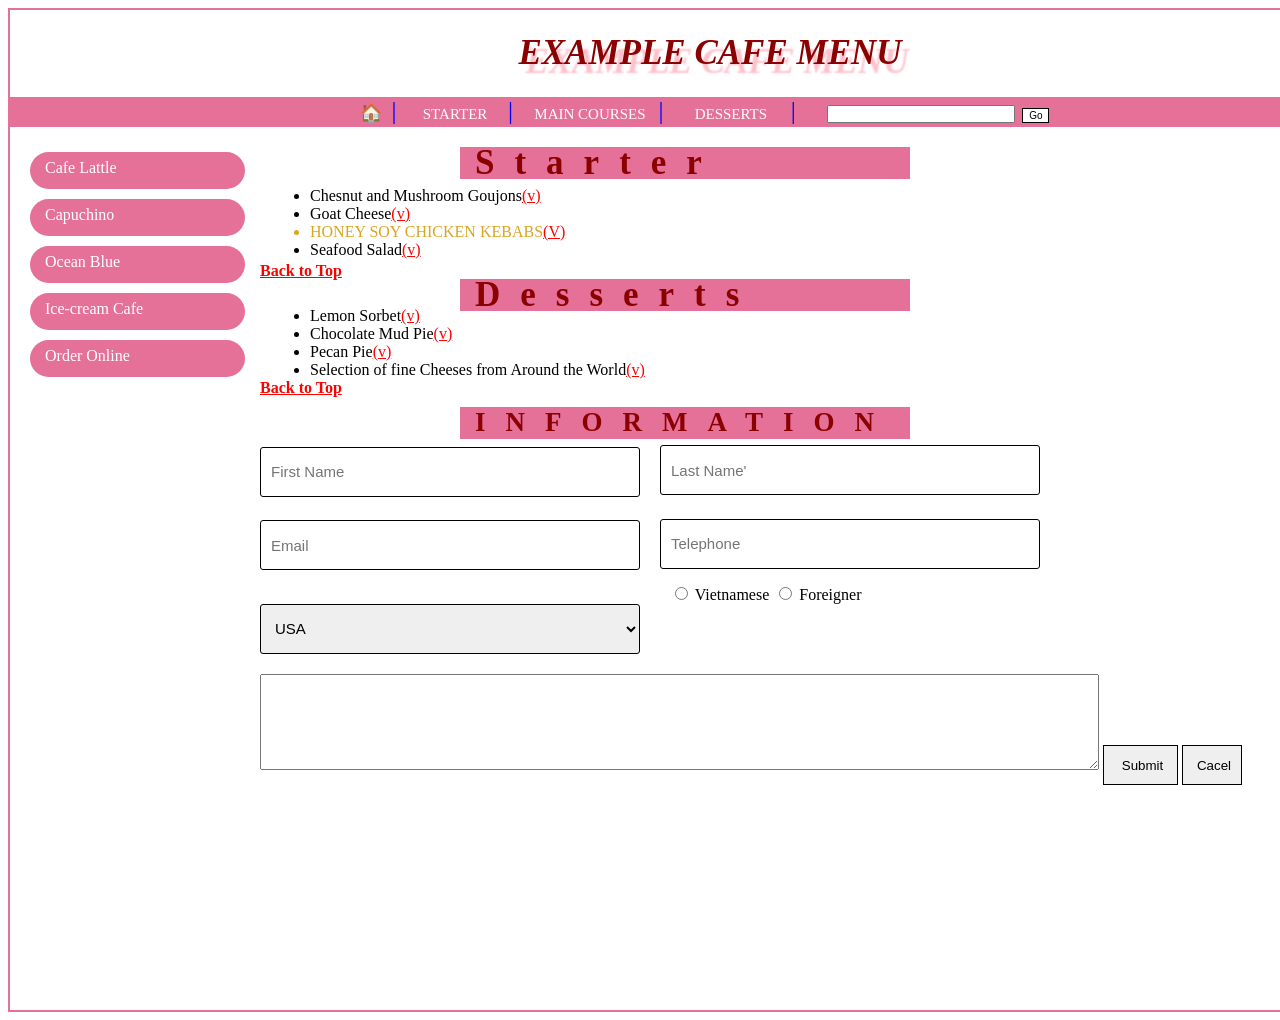
==== Bài 2/index.html @ a196c30d "Kho luu tru sach se tu dau" ====
<!DOCTYPE html>
<html>
<head>
    <title>Example Cafe Menu</title>
</head>
<body>
    <div style="
    width:1400px;
    height:1000px;
    border: 2px solid rgb(229, 113, 152);
    ">
        <h1 style="
        text-align:center;
        font-size: 35px;
        color:darkred;
        text-shadow: 7px 9px 2px pink;
        ">
        <i>EXAMPLE CAFE MENU</i>
        </h1>
        <!-- nền số 1 -->
        <div style="
        margin-top:10px;
        background-color: rgb(229, 113, 152);
        height:30px;
        ">
            <span style="
            font-size: 18px;
            cursor: pointer;
            margin-left: 350px;
            ">🏠
            </span>
            
            <span style="
            color: blue; 
            font-size: 25px; 
            margin-left: 5px;
            ">|
            </span>
            
            <span style="
            color: white; 
            font-size: 15px; 
            cursor: pointer;
            margin-left: 20px;
            ">STARTER
            </span>
            
            <span style="
            color: blue; 
            font-size: 25px; 
            margin-left: 17px;
            ">|
            </span>
            
            <span style="
            color: white; 
            font-size: 15px;  
            cursor: pointer;
            margin-left:15px;
            ">MAIN COURSES
            </span>
            
            <span style="
            color: blue; 
            font-size: 25px;
            margin-left: 9px; 
            ">|
            </span>

            <span style="
            color: white;
            font-size: 15px;
            cursor: pointer;
            margin-left:25px;
            ">DESSERTS
            </span>

            <span style="
            color: blue;
            font-size: 25px;
            margin-left: 20px;
            ">|
            </span>

            <span>
                <input type="text" style="
                width:180px;
                height:12px;
                margin-left: 25px;
                ">
            </span>
            <span>
                <button style="
                background-color: white;
                border: 1px solid black;
                font-size: 10px;
                cursor: pointer;
                margin-left:3px;
                ">Go
                </button>
            </span>
        </div>
        <div style="display: flex; margin-top: 15px; padding: 0 20px; align-items: flex-start;">
            <div>
                <div style="
                width: 200px;
                height:30px;
                display: flex;
                justify-content: flex-start;
                border-radius: 40px;
                background-color: rgb(229, 113, 152);
                margin-top:10px;
                color:white;
                padding-left:15px;
                padding-top: 7px;
                ">Cafe Lattle
                </div>

                <div style="
                width: 200px;
                height:30px;
                display: flex;
                justify-content: flex-start;
                border-radius: 40px;
                background-color: rgb(229, 113, 152);
                margin-top:10px;
                color:white;
                padding-left:15px;
                padding-top: 7px;
                ">Capuchino
                </div>

                <div style="
                width: 200px;
                height:30px;
                display: flex;
                justify-content: flex-start;
                border-radius: 40px;
                background-color: rgb(229, 113, 152);
                margin-top:10px;
                color:white;
                padding-left:15px;
                padding-top: 7px;
                ">Ocean Blue
                </div>

                <div style="
                width: 200px;
                height:30px;
                display: flex;
                justify-content: flex-start;
                border-radius: 40px;
                background-color: rgb(229, 113, 152);
                margin-top:10px;
                color:white;
                padding-left:15px;
                padding-top: 7px;
                ">Ice-cream Cafe
                </div>

                <div style="
                width: 200px;
                height:30px;
                display: flex;
                justify-content: flex-start;
                border-radius: 40px;
                background-color: rgb(229, 113, 152);
                margin-top:10px;
                color:white;
                padding-left:15px;
                padding-top: 7px;
                ">Order Online
                </div>
            </div>  
        </div>
        
        <div style="
        margin-left: 250px; 
        margin-top: -230px; 
        position: relative;">
                <div style="
                display: flex;
                justify-content: flex-start;
                align-items: center;
                width: 450px;
                height: 32px;
                background-color: rgb(229, 113, 152);
                color: darkred;
                font-weight: bold;
                text-align: left;
                padding-left: 15px;
                box-sizing: border-box;
                font-size: 35px;
                letter-spacing: 20px;
                position: absolute;
                top: 0;
                left: 200px;
                ">Starter
                </div>

            <ul style="
                padding-left: 20px;
                position: absolute;
                top: 40px;
                left: 30px;
                margin: 0;
                ">
                <li>Chesnut and Mushroom Goujons<span style="color:red; text-decoration: underline;">(v)</span> </li>
                <li>Goat Cheese<span style="color:red; text-decoration: underline;">(v)</span></li>
                <li style="color:goldenrod">HONEY SOY CHICKEN KEBABS<span style="color:red; text-decoration: underline;">(V)</span></li>
                <li>Seafood Salad<span style="color:red; text-decoration: underline;">(v)</span></li>
            </ul>
            <p style="
            position: absolute;
            color:red ;
            text-decoration: underline;
            margin-top:115px;
            font-weight: bold;
            ">Back to Top
            </p>

            <div style="
                display: flex;
                justify-content: flex-start;
                align-items: center;
                width: 450px;
                height: 32px;
                background-color: rgb(229, 113, 152);
                color: darkred;
                font-weight: bold;
                text-align: left;
                padding-left: 15px;
                box-sizing: border-box;
                font-size: 35px;
                letter-spacing: 20px;
                position: absolute;
                top: 132px;
                left: 200px;
                ">Desserts
                </div>

                <ul style="
                padding-left: 20px;
                position: absolute;
                top: 160px;
                left: 30px;
                margin: 0;
                ">
                    <li>Lemon Sorbet<span style="color:red;text-decoration: underline;">(v)</span></li>
                    <li>Chocolate Mud Pie<span style="color:red;text-decoration: underline;">(v)</span></li>
                    <li>Pecan Pie<span style="color:red;text-decoration: underline;">(v)</span></li>
                    <li>Selection of fine Cheeses from Around the World<span style="color:red;text-decoration: underline;">(v)</span></li>
                </ul>

            <p style="
            position: absolute;
            color:red ;
            text-decoration: underline;
            margin-top:232px;
            font-weight: bold;
            ">Back to Top
            </p>

            <div style="
                display: flex;
                justify-content: flex-start;
                align-items: center;
                width: 450px;
                height: 32px;
                background-color: rgb(229, 113, 152);
                color: darkred;
                font-weight: bold;
                text-align: left;
                padding-left: 15px;
                box-sizing: border-box;
                font-size: 27px;
                letter-spacing: 20px;
                position: absolute;
                top: 260px;
                left: 200px;
                ">INFORMATION
            </div>

            <input type="text" placeholder="First Name" style="
            width:380px;
            height:50px;
            border: 1px solid black;
            border-radius: 3px;
            font-size: 15px;
            box-sizing: border-box;
            margin-top:300px;
            padding-left:10px;
            ">
            <input type="text" placeholder="Last Name'" style="
            width :380px;
            height:50px;
            border: 1px solid black;
            border-radius: 3px;
            font-size: 15px;
            box-sizing: border-box;
            margin-top:-200px;
            padding-left:10px;
            margin-left:400px;
            position: relative;
            top:-35px;
            ">

            <input type="text" placeholder="Email" style="
            width:380px;
            height:50px;
            border: 1px solid black;
            border-radius: 3px;
            font-size: 15px;
            box-sizing: border-box;
            margin-top:-10px;
            padding-left:10px;
            ">

            <input type="text" placeholder="Telephone" style="
            width :380px;
            height:50px;
            border: 1px solid black;
            border-radius: 3px;
            font-size: 15px;
            box-sizing: border-box;
            margin-top:-100px;
            padding-left:10px;
            margin-left:400px;
            position: relative;
            top:-35px;
            ">

            <select style="
            width:380px;
            height:50px;
            border: 1px solid black;
            border-radius: 3px;
            font-size: 15px;
            box-sizing: border-box;
            margin-top:0px;
            padding-left:10px;
            ">
                <option>USA</option>
            </select>

            <form style="
            margin-top:-100px;
            padding-left:10px;
            margin-left:400px;
            position: relative;
            top:30px;
            ">
                <input type="radio" id="vn" name="nuoc" value="vietnam">
                <label for="vn">Vietnamese</label>
                <span style="margin-left:1px"></span>
                <input type="radio" id="foren". name="nuoc" value="foreigner">
                <label for="foren">Foreigner</label>
            </form>

            <textarea placeholder="Comment" style="
            width: 800px;
            height:90px;
            margin-top:100px;
            padding-left:35px;
            opacity: 1;
            text-align: left;
            ">
            </textarea>

            <button style="
            width:75px;
            height:40px;
            border: 1px solid black;
            text-align: center;
            margin-top:5px;
            padding-left:10px;
            ">Submit
            </button>
            <button style="
            width:60px;
            height:40px;
            border:1px solid black;
            text-align: center;
            margin-top:5px;
            padding-left:10px;
            ">Cacel
            </button>
        </div>
    </div>
</body>
</html>
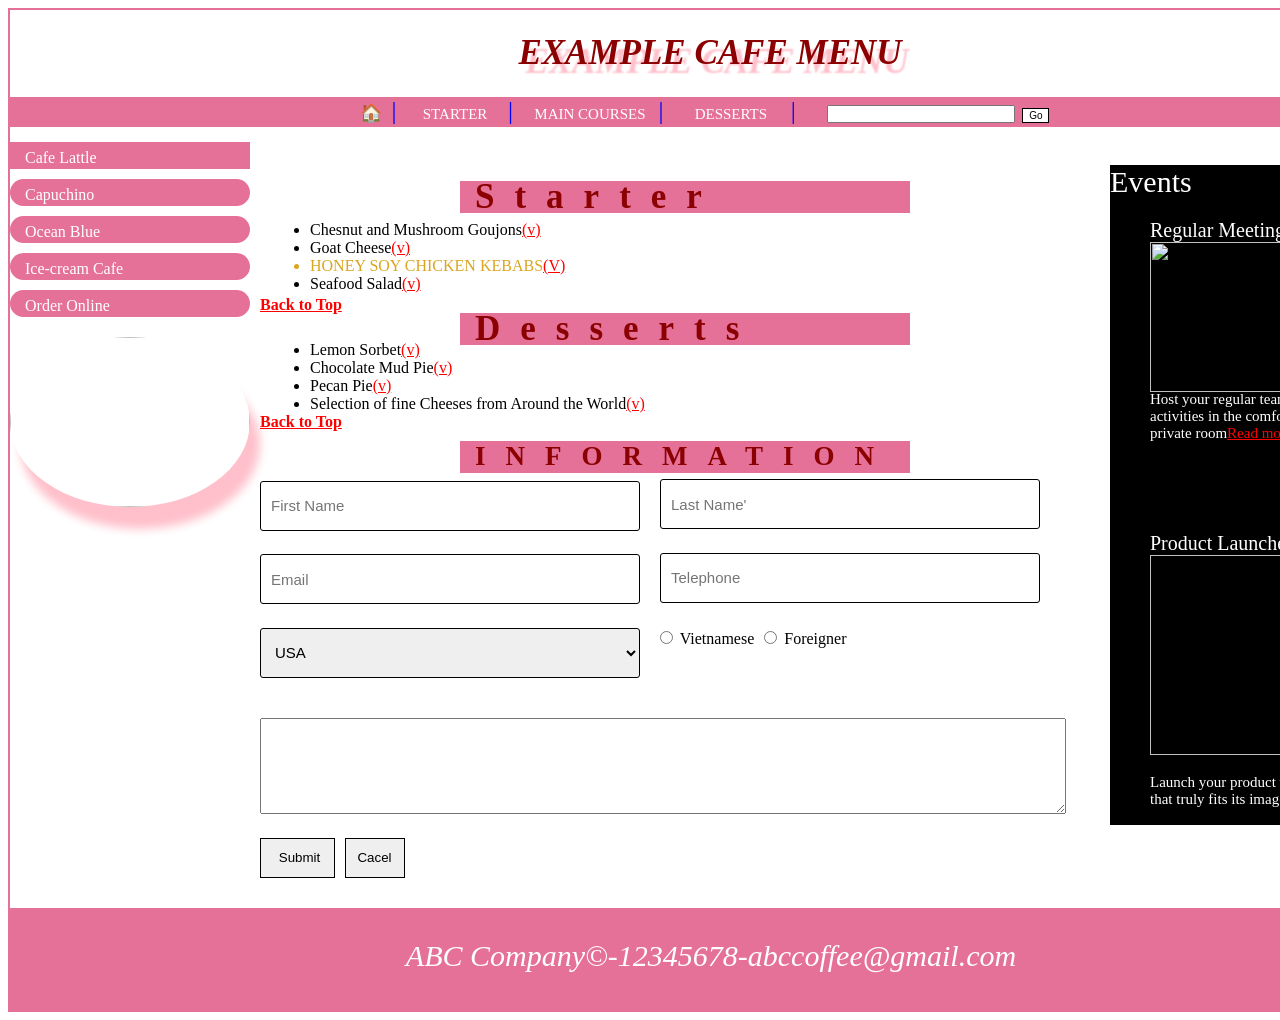
==== commit 796b531d: "finish" ====
--- a/Bài 2/index.html
+++ b/Bài 2/index.html
@@ -100,83 +100,95 @@
                 </button>
             </span>
         </div>
-        <div style="display: flex; margin-top: 15px; padding: 0 20px; align-items: flex-start;">
+        <div style="display: flex; margin-top: 5px; padding: 0 20px; align-items: flex-start;">
             <div>
                 <div style="
-                width: 200px;
-                height:30px;
+                width: 225px;
+                height:20px;
+                display: flex;
+                justify-content: flex-start;
+                background-color: rgb(229, 113, 152);
+                margin-top:10px;
+                padding-left: 15px;
+                color:white;
+                padding-top: 7px;
+                margin-left: -20px;
+                ">Cafe Lattle
+                </div>
+
+                <div style="
+                width: 225px;
+                height:20px;
                 display: flex;
                 justify-content: flex-start;
                 border-radius: 40px;
                 background-color: rgb(229, 113, 152);
                 margin-top:10px;
-                color:white;
-                padding-left:15px;
+                padding-left: 15px;
+                color:white;
                 padding-top: 7px;
-                ">Cafe Lattle
-                </div>
-
-                <div style="
-                width: 200px;
-                height:30px;
+                margin-left: -20px;
+                ">Capuchino
+                </div>
+
+                <div style="
+                width: 225px;
+                height:20px;
                 display: flex;
                 justify-content: flex-start;
                 border-radius: 40px;
                 background-color: rgb(229, 113, 152);
                 margin-top:10px;
-                color:white;
-                padding-left:15px;
+                padding-left: 15px;
+                color:white;
                 padding-top: 7px;
-                ">Capuchino
-                </div>
-
-                <div style="
-                width: 200px;
-                height:30px;
+                margin-left: -20px;
+                ">Ocean Blue
+                </div>
+
+                <div style="
+                width: 225px;
+                height:20px;
                 display: flex;
                 justify-content: flex-start;
                 border-radius: 40px;
                 background-color: rgb(229, 113, 152);
                 margin-top:10px;
-                color:white;
-                padding-left:15px;
+                padding-left: 15px;
+                color:white;
                 padding-top: 7px;
-                ">Ocean Blue
-                </div>
-
-                <div style="
-                width: 200px;
-                height:30px;
+                margin-left: -20px;
+                ">Ice-cream Cafe
+                </div>
+
+                <div style="
+                width: 225px;
+                height:20px;
                 display: flex;
                 justify-content: flex-start;
                 border-radius: 40px;
                 background-color: rgb(229, 113, 152);
                 margin-top:10px;
-                color:white;
-                padding-left:15px;
+                padding-left: 15px;
+                color:white;
                 padding-top: 7px;
-                ">Ice-cream Cafe
-                </div>
-
-                <div style="
-                width: 200px;
-                height:30px;
-                display: flex;
-                justify-content: flex-start;
-                border-radius: 40px;
-                background-color: rgb(229, 113, 152);
-                margin-top:10px;
-                color:white;
-                padding-left:15px;
-                padding-top: 7px;
+                margin-left: -20px;
                 ">Order Online
                 </div>
+                <img src="https://bai-3-nhhd.vercel.app/images/company.png" style="
+                width:240px;
+                height:170px;
+                border-radius: 50%;
+                box-shadow: 10px 22px 10px  pink;
+                margin-left: -20px;
+                margin-top:20px;
+                ">
             </div>  
         </div>
         
         <div style="
         margin-left: 250px; 
-        margin-top: -230px; 
+        margin-top: -330px; 
         position: relative;">
                 <div style="
                 display: flex;
@@ -337,16 +349,16 @@
             border-radius: 3px;
             font-size: 15px;
             box-sizing: border-box;
-            margin-top:0px;
+            margin-top:-10px;
             padding-left:10px;
             ">
                 <option>USA</option>
             </select>
 
             <form style="
-            margin-top:-100px;
-            padding-left:10px;
-            margin-left:400px;
+            margin-top:-80px;
+            padding-left:10px;
+            margin-left:385px;
             position: relative;
             top:30px;
             ">
@@ -361,30 +373,110 @@
             width: 800px;
             height:90px;
             margin-top:100px;
-            padding-left:35px;
             opacity: 1;
             text-align: left;
             ">
             </textarea>
 
-            <button style="
-            width:75px;
-            height:40px;
-            border: 1px solid black;
-            text-align: center;
-            margin-top:5px;
-            padding-left:10px;
-            ">Submit
-            </button>
-            <button style="
-            width:60px;
-            height:40px;
-            border:1px solid black;
-            text-align: center;
-            margin-top:5px;
-            padding-left:10px;
-            ">Cacel
-            </button>
+            <div style="display: flex; gap: 10px; margin-top: 15px;">
+                <button style="
+                width:75px;
+                height:40px;
+                border: 1px solid black;
+                text-align: center;
+                margin-top:5px;
+                padding-left:10px;
+                display: block;
+                ">Submit
+                </button>
+                <button style="
+                width:60px;
+                height:40px;
+                border:1px solid black;
+                text-align: center;
+                margin-top:5px;
+                padding-left:5px;
+                ">Cacel
+                </button>
+            </div>
+        </div>
+        <div style ="
+            background-color: rgb(229, 113, 152);
+            width:1400px;
+            height:100px;
+            margin-top: 30px;
+            border:1px solid rgb(229, 113, 152);
+            justify-content: end;
+            ">
+            <div style="
+            color:white;
+            font-size: 30px;
+            display: flex;
+            justify-content: center;
+            align-items: center;
+            padding-top:30px;
+            "><i>ABC Company©-12345678-abccoffee@gmail.com</i>
+            </div> 
+        </div>
+        <div style ="
+        background-color: black;
+        margin-left:1100px;
+        width:300px;
+        height:660px;
+        margin-top:-875px;
+        ">
+            <p style="
+            color:white;
+            font-size: 30px;
+            font-weight: normal;
+            ">Events</p>
+            
+            <div style="
+            margin-top:-50px;
+            ">
+                <p style="
+                color:white;
+                padding:40px;
+                font-size: 20px;
+                ">Regular Meetings
+                </p>
+                <img src="https://bai-3-alpha.vercel.app/meeting.png" style="
+                width: 230px;
+                height:150px;
+                margin-left:40px;
+                margin-top:-60px;
+                ">
+                <div style="
+                margin-top:-20px;
+                ">
+                    <p style="
+                    color:white;
+                    font-size: 15px;
+                    padding-left:40px;
+                    ">Host your regular team meetings or activities in the comfort of your own private room<span style="color:red; text-decoration: underline;">Read more...</span>
+                    </p>
+                </div> 
+                <div style="
+            margin-top:50px;
+            ">
+                <p style="
+                color:white;
+                padding:40px;
+                font-size: 20px;
+                ">Product Launches
+                </p> 
+                <img scr="https://cafemenu-mu.vercel.app/image/launch.png" style="
+                width:230px;
+                height:200px;
+                margin-left:40px;
+                margin-top:-60px;
+                ">
+                <p style="
+                color:white;
+                font-size: 15px;
+                padding-left:40px;
+                ">Launch your product with ease in a space that truly fits its image<span style="color:red; text-decoration: underline;">Read more...</span></p>
+            </div>
         </div>
     </div>
 </body>
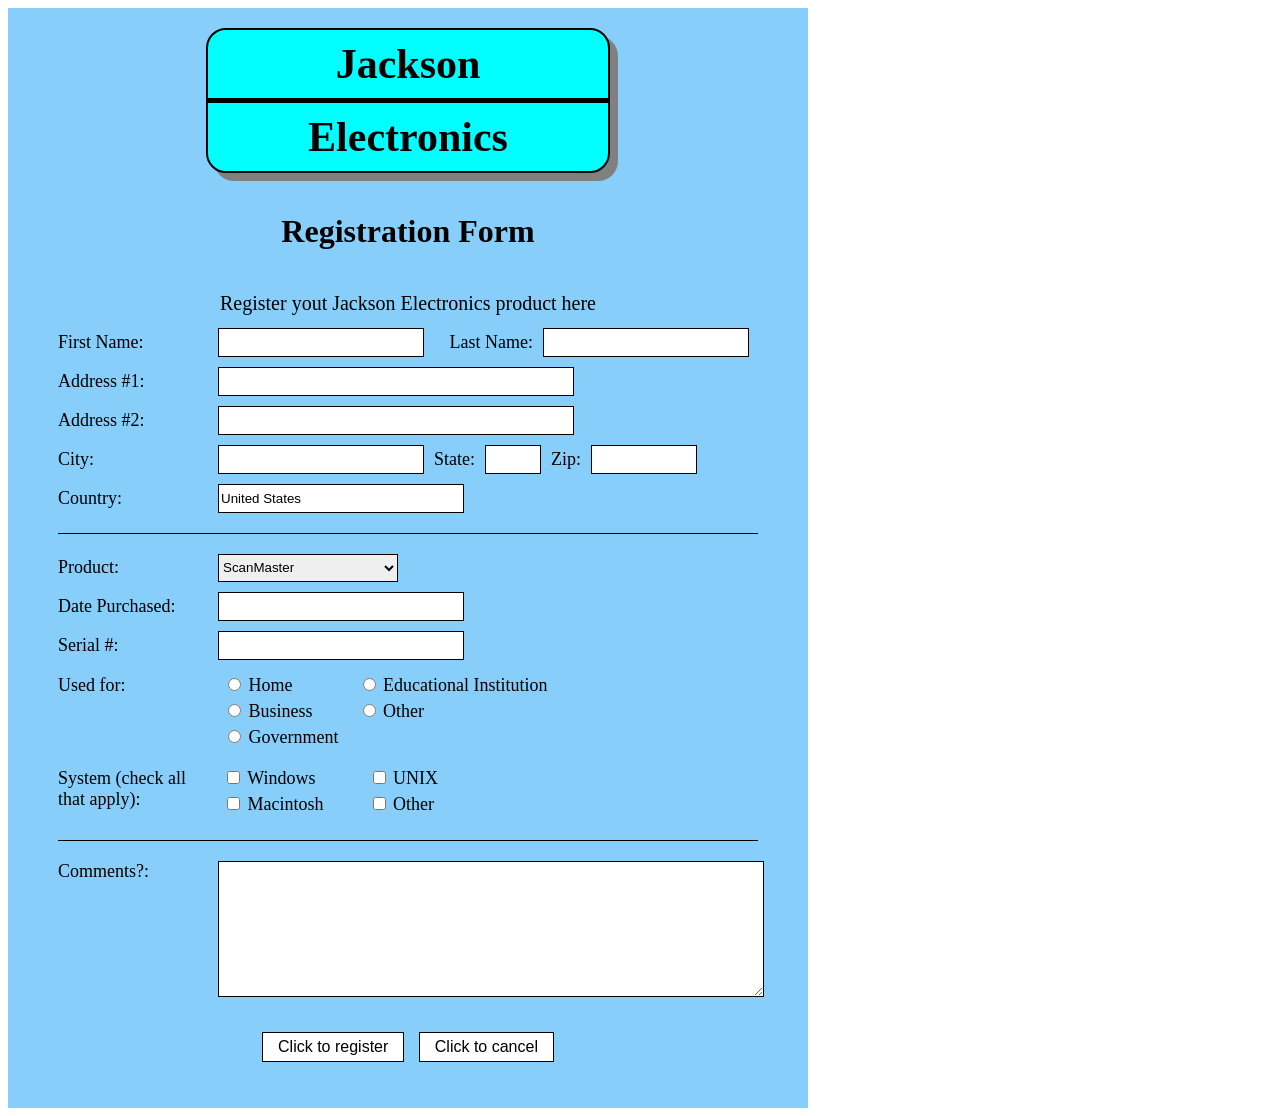
==== commit 88de80f1: "bai4" ====
--- a/Bài 2/index.html
+++ b/Bài 2/index.html
@@ -1,483 +1,339 @@
 <!DOCTYPE html>
 <html>
 <head>
-    <title>Example Cafe Menu</title>
+    <title>Jackson Electronics</title>
 </head>
 <body>
-    <div style="
-    width:1400px;
-    height:1000px;
-    border: 2px solid rgb(229, 113, 152);
+    <!-- em cmt để đánh dấu th ạ -->
+    <!-- khung nền  -->
+    <div style=" 
+    width:800px ;
+    height: 1100px;
+    background-color: lightskyblue;
+    box-sizing: border-box;
+    display: flex;
+    align-items: center;
+    flex-direction: column;
+    padding-top: 20px;
     ">
-        <h1 style="
-        text-align:center;
-        font-size: 35px;
-        color:darkred;
-        text-shadow: 7px 9px 2px pink;
+        <!-- khung tieue dèe -->
+        <div style="
+        width: 400px;
+        background-color: aqua;
+        text-align: center;
+        border: 2px solid black; 
+        border-radius: 20px; 
+        overflow: hidden; 
+        margin-bottom: 25px;
+        box-shadow: 8px 8px 0px grey;
+        padding: 10px 0px;
         ">
-        <i>EXAMPLE CAFE MENU</i>
-        </h1>
-        <!-- nền số 1 -->
-        <div style="
-        margin-top:10px;
-        background-color: rgb(229, 113, 152);
-        height:30px;
-        ">
-            <span style="
-            font-size: 18px;
-            cursor: pointer;
-            margin-left: 350px;
-            ">🏠
-            </span>
-            
-            <span style="
-            color: blue; 
-            font-size: 25px; 
-            margin-left: 5px;
-            ">|
-            </span>
-            
-            <span style="
-            color: white; 
-            font-size: 15px; 
-            cursor: pointer;
-            margin-left: 20px;
-            ">STARTER
-            </span>
-            
-            <span style="
-            color: blue; 
-            font-size: 25px; 
-            margin-left: 17px;
-            ">|
-            </span>
-            
-            <span style="
-            color: white; 
-            font-size: 15px;  
-            cursor: pointer;
-            margin-left:15px;
-            ">MAIN COURSES
-            </span>
-            
-            <span style="
-            color: blue; 
-            font-size: 25px;
-            margin-left: 9px; 
-            ">|
-            </span>
-
-            <span style="
-            color: white;
-            font-size: 15px;
-            cursor: pointer;
-            margin-left:25px;
-            ">DESSERTS
-            </span>
-
-            <span style="
-            color: blue;
-            font-size: 25px;
-            margin-left: 20px;
-            ">|
-            </span>
-
-            <span>
-                <input type="text" style="
-                width:180px;
-                height:12px;
-                margin-left: 25px;
-                ">
-            </span>
-            <span>
-                <button style="
-                background-color: white;
-                border: 1px solid black;
-                font-size: 10px;
-                cursor: pointer;
-                margin-left:3px;
-                ">Go
-                </button>
-            </span>
+            <table border="0" cellspacing="0" cellpadding="0" style="
+            width: 100%; 
+            height: 100%;
+            border-collapse: collapse;
+            ">
+                <tr>
+                    <!-- Jackson -->
+                    <th style="
+                        color:black;
+                        text-align: center;
+                        border-bottom: 5px solid black;
+                        font-size: 42px;
+                        font-weight: bold;
+                        padding-bottom: 10px;
+                        "> Jackson
+                    </th>
+                </tr>
+                <tr>
+                    <!-- Electronics -->
+                     <th style="
+                        color:black;
+                        text-align: center;
+                        font-size: 42px;
+                        font-weight: bold;
+                        padding-top: 10px;
+                     "> Electronics
+                     </th>
+                </tr>
+            </table>
         </div>
-        <div style="display: flex; margin-top: 5px; padding: 0 20px; align-items: flex-start;">
-            <div>
-                <div style="
-                width: 225px;
-                height:20px;
-                display: flex;
-                justify-content: flex-start;
-                background-color: rgb(229, 113, 152);
-                margin-top:10px;
-                padding-left: 15px;
-                color:white;
-                padding-top: 7px;
-                margin-left: -20px;
-                ">Cafe Lattle
-                </div>
-
-                <div style="
-                width: 225px;
-                height:20px;
-                display: flex;
-                justify-content: flex-start;
-                border-radius: 40px;
-                background-color: rgb(229, 113, 152);
-                margin-top:10px;
-                padding-left: 15px;
-                color:white;
-                padding-top: 7px;
-                margin-left: -20px;
-                ">Capuchino
-                </div>
-
-                <div style="
-                width: 225px;
-                height:20px;
-                display: flex;
-                justify-content: flex-start;
-                border-radius: 40px;
-                background-color: rgb(229, 113, 152);
-                margin-top:10px;
-                padding-left: 15px;
-                color:white;
-                padding-top: 7px;
-                margin-left: -20px;
-                ">Ocean Blue
-                </div>
-
-                <div style="
-                width: 225px;
-                height:20px;
-                display: flex;
-                justify-content: flex-start;
-                border-radius: 40px;
-                background-color: rgb(229, 113, 152);
-                margin-top:10px;
-                padding-left: 15px;
-                color:white;
-                padding-top: 7px;
-                margin-left: -20px;
-                ">Ice-cream Cafe
-                </div>
-
-                <div style="
-                width: 225px;
-                height:20px;
-                display: flex;
-                justify-content: flex-start;
-                border-radius: 40px;
-                background-color: rgb(229, 113, 152);
-                margin-top:10px;
-                padding-left: 15px;
-                color:white;
-                padding-top: 7px;
-                margin-left: -20px;
-                ">Order Online
-                </div>
-                <img src="https://bai-3-nhhd.vercel.app/images/company.png" style="
-                width:240px;
-                height:170px;
-                border-radius: 50%;
-                box-shadow: 10px 22px 10px  pink;
-                margin-left: -20px;
-                margin-top:20px;
-                ">
-            </div>  
-        </div>
+        <!-- REGISTRATIOn Form -->
+        <h2 style="
+        color : black;
+        font-size:32px;
+        text-align: center;
+        margin-top: 15px;
+        ">Registration Form</h2>
         
-        <div style="
-        margin-left: 250px; 
-        margin-top: -330px; 
-        position: relative;">
-                <div style="
-                display: flex;
-                justify-content: flex-start;
-                align-items: center;
-                width: 450px;
-                height: 32px;
-                background-color: rgb(229, 113, 152);
-                color: darkred;
-                font-weight: bold;
-                text-align: left;
-                padding-left: 15px;
-                box-sizing: border-box;
-                font-size: 35px;
-                letter-spacing: 20px;
-                position: absolute;
-                top: 0;
-                left: 200px;
-                ">Starter
-                </div>
-
-            <ul style="
-                padding-left: 20px;
-                position: absolute;
-                top: 40px;
-                left: 30px;
-                margin: 0;
-                ">
-                <li>Chesnut and Mushroom Goujons<span style="color:red; text-decoration: underline;">(v)</span> </li>
-                <li>Goat Cheese<span style="color:red; text-decoration: underline;">(v)</span></li>
-                <li style="color:goldenrod">HONEY SOY CHICKEN KEBABS<span style="color:red; text-decoration: underline;">(V)</span></li>
-                <li>Seafood Salad<span style="color:red; text-decoration: underline;">(v)</span></li>
-            </ul>
-            <p style="
-            position: absolute;
-            color:red ;
-            text-decoration: underline;
-            margin-top:115px;
-            font-weight: bold;
-            ">Back to Top
-            </p>
-
-            <div style="
-                display: flex;
-                justify-content: flex-start;
-                align-items: center;
-                width: 450px;
-                height: 32px;
-                background-color: rgb(229, 113, 152);
-                color: darkred;
-                font-weight: bold;
-                text-align: left;
-                padding-left: 15px;
-                box-sizing: border-box;
-                font-size: 35px;
-                letter-spacing: 20px;
-                position: absolute;
-                top: 132px;
-                left: 200px;
-                ">Desserts
-                </div>
-
-                <ul style="
-                padding-left: 20px;
-                position: absolute;
-                top: 160px;
-                left: 30px;
-                margin: 0;
-                ">
-                    <li>Lemon Sorbet<span style="color:red;text-decoration: underline;">(v)</span></li>
-                    <li>Chocolate Mud Pie<span style="color:red;text-decoration: underline;">(v)</span></li>
-                    <li>Pecan Pie<span style="color:red;text-decoration: underline;">(v)</span></li>
-                    <li>Selection of fine Cheeses from Around the World<span style="color:red;text-decoration: underline;">(v)</span></li>
-                </ul>
-
-            <p style="
-            position: absolute;
-            color:red ;
-            text-decoration: underline;
-            margin-top:232px;
-            font-weight: bold;
-            ">Back to Top
-            </p>
-
-            <div style="
-                display: flex;
-                justify-content: flex-start;
-                align-items: center;
-                width: 450px;
-                height: 32px;
-                background-color: rgb(229, 113, 152);
-                color: darkred;
-                font-weight: bold;
-                text-align: left;
-                padding-left: 15px;
-                box-sizing: border-box;
-                font-size: 27px;
-                letter-spacing: 20px;
-                position: absolute;
-                top: 260px;
-                left: 200px;
-                ">INFORMATION
-            </div>
-
-            <input type="text" placeholder="First Name" style="
-            width:380px;
-            height:50px;
-            border: 1px solid black;
-            border-radius: 3px;
-            font-size: 15px;
-            box-sizing: border-box;
-            margin-top:300px;
-            padding-left:10px;
+        <!-- Tên giấy``` -->
+        <p style="
+        color: black;
+        font-size: 20px;
+        text-align: center;
+        margin-top: 15px;
+        margin-bottom:3px;
+        ">Register yout Jackson Electronics product here</p>
+        
+        <div style="width: 100%; padding: 0 40px; box-sizing: border-box;">
+            <table border="0" cellspacing="10" cellpadding="0" style=
+            "width: 100%; 
+            font-size: 18px; 
+            color: black; 
             ">
-            <input type="text" placeholder="Last Name'" style="
-            width :380px;
-            height:50px;
-            border: 1px solid black;
-            border-radius: 3px;
-            font-size: 15px;
-            box-sizing: border-box;
-            margin-top:-200px;
-            padding-left:10px;
-            margin-left:400px;
-            position: relative;
-            top:-35px;
-            ">
-
-            <input type="text" placeholder="Email" style="
-            width:380px;
-            height:50px;
-            border: 1px solid black;
-            border-radius: 3px;
-            font-size: 15px;
-            box-sizing: border-box;
-            margin-top:-10px;
-            padding-left:10px;
-            ">
-
-            <input type="text" placeholder="Telephone" style="
-            width :380px;
-            height:50px;
-            border: 1px solid black;
-            border-radius: 3px;
-            font-size: 15px;
-            box-sizing: border-box;
-            margin-top:-100px;
-            padding-left:10px;
-            margin-left:400px;
-            position: relative;
-            top:-35px;
-            ">
-
-            <select style="
-            width:380px;
-            height:50px;
-            border: 1px solid black;
-            border-radius: 3px;
-            font-size: 15px;
-            box-sizing: border-box;
-            margin-top:-10px;
-            padding-left:10px;
-            ">
-                <option>USA</option>
-            </select>
-
-            <form style="
-            margin-top:-80px;
-            padding-left:10px;
-            margin-left:385px;
-            position: relative;
-            top:30px;
-            ">
-                <input type="radio" id="vn" name="nuoc" value="vietnam">
-                <label for="vn">Vietnamese</label>
-                <span style="margin-left:1px"></span>
-                <input type="radio" id="foren". name="nuoc" value="foreigner">
-                <label for="foren">Foreigner</label>
-            </form>
-
-            <textarea placeholder="Comment" style="
-            width: 800px;
-            height:90px;
-            margin-top:100px;
-            opacity: 1;
-            text-align: left;
-            ">
-            </textarea>
-
-            <div style="display: flex; gap: 10px; margin-top: 15px;">
-                <button style="
-                width:75px;
-                height:40px;
-                border: 1px solid black;
-                text-align: center;
-                margin-top:5px;
-                padding-left:10px;
-                display: block;
-                ">Submit
-                </button>
-                <button style="
-                width:60px;
-                height:40px;
-                border:1px solid black;
-                text-align: center;
-                margin-top:5px;
-                padding-left:5px;
-                ">Cacel
-                </button>
-            </div>
-        </div>
-        <div style ="
-            background-color: rgb(229, 113, 152);
-            width:1400px;
-            height:100px;
-            margin-top: 30px;
-            border:1px solid rgb(229, 113, 152);
-            justify-content: end;
-            ">
-            <div style="
-            color:white;
-            font-size: 30px;
-            display: flex;
-            justify-content: center;
-            align-items: center;
-            padding-top:30px;
-            "><i>ABC Company©-12345678-abccoffee@gmail.com</i>
-            </div> 
-        </div>
-        <div style ="
-        background-color: black;
-        margin-left:1100px;
-        width:300px;
-        height:660px;
-        margin-top:-875px;
-        ">
-            <p style="
-            color:white;
-            font-size: 30px;
-            font-weight: normal;
-            ">Events</p>
-            
-            <div style="
-            margin-top:-50px;
-            ">
-                <p style="
-                color:white;
-                padding:40px;
-                font-size: 20px;
-                ">Regular Meetings
-                </p>
-                <img src="https://bai-3-alpha.vercel.app/meeting.png" style="
-                width: 230px;
-                height:150px;
-                margin-left:40px;
-                margin-top:-60px;
-                ">
-                <div style="
-                margin-top:-20px;
-                ">
-                    <p style="
-                    color:white;
-                    font-size: 15px;
-                    padding-left:40px;
-                    ">Host your regular team meetings or activities in the comfort of your own private room<span style="color:red; text-decoration: underline;">Read more...</span>
-                    </p>
-                </div> 
-                <div style="
-            margin-top:50px;
-            ">
-                <p style="
-                color:white;
-                padding:40px;
-                font-size: 20px;
-                ">Product Launches
-                </p> 
-                <img scr="https://cafemenu-mu.vercel.app/image/launch.png" style="
-                width:230px;
-                height:200px;
-                margin-left:40px;
-                margin-top:-60px;
-                ">
-                <p style="
-                color:white;
-                font-size: 15px;
-                padding-left:40px;
-                ">Launch your product with ease in a space that truly fits its image<span style="color:red; text-decoration: underline;">Read more...</span></p>
-            </div>
+                <tr>
+                    <td style="
+                        width: 150px; 
+                        text-align: left;
+                        ">First Name:
+                    </td>
+                    <td colspan="3">
+                        <table border="0" cellspacing="0" cellpadding="0" style="width: 100%;">
+                            <tr>
+                                <td>
+                                    <input type="text" style="
+                                    width: 200px; 
+                                    height: 25px; 
+                                    border: 1px solid black;
+                                    ">
+                                </td>
+                                <td style="
+                                width: 100px; 
+                                text-align: right; 
+                                padding-right: 10px;
+                                ">Last Name:
+                                </td>
+                                <td>
+                                    <input type="text" style="
+                                    width: 200px; 
+                                    height: 25px; 
+                                    border: 1px solid black;
+                                    ">
+                                </td>
+                            </tr>
+                        </table>
+                    </td>
+                </tr>
+
+                <tr>
+                    <!-- address 1 -->
+                    <td style="text-align: left;">Address #1:</td> 
+                    <td colspan="3">
+                        <input type="text" style="
+                        width: 350px; 
+                        height: 25px; 
+                        border: 1px solid black;
+                        ">
+                    </td>
+                </tr>
+
+                <tr>
+                    <!-- address 2 -->
+                    <td style="text-align: left;">Address #2:</td>
+                    <td colspan="3">
+                        <input type="text" style="
+                        width: 350px; 
+                        height: 25px; 
+                        border: 1px solid black;
+                        ">
+                    </td>
+                </tr>
+
+                <tr>
+                    <!-- city -->
+                    <td style="text-align: left;">City:</td>
+                    <td colspan="3">
+                        <table border="0" cellspacing="0" cellpadding="0">
+                            <tr>
+                                <td>
+                                    <input type="text" style="
+                                        width: 200px; 
+                                        height: 25px; 
+                                        border: 1px solid black;
+                                        ">
+                                </td>
+                                <!-- state -->
+                                <td style="padding: 0 10px;">State:</td>
+                                <td>
+                                    <input type="text" style="
+                                        width: 50px; 
+                                        height: 25px; 
+                                        border: 1px solid black;
+                                        ">
+                                </td>
+                                <!-- zíp -->
+                                <td style="padding: 0 10px;">Zip:</td>
+                                <td>
+                                    <input type="text" style="
+                                        width: 100px; 
+                                        height: 25px; 
+                                        border: 1px solid black;
+                                        ">
+                                </td>
+                            </tr>
+                        </table>
+                    </td>
+                </tr>
+
+                <tr>
+                    <!-- countri -->
+                    <td style="text-align: left;">Country:</td>
+                    <td colspan="3">
+                        <input type="text" value="United States" style="
+                        width: 240px; 
+                        height: 25px; 
+                        border: 1px solid black;
+                        ">
+                    </td>
+                </tr>
+
+                <tr>
+                    <td colspan="4"><hr style="
+                        border: 0;
+                        border-top: 1px solid black;
+                        margin: 10px 0;
+                        ">
+                    </td>
+                </tr>
+
+                <tr>
+                    <!-- product -->
+                    <td style="text-align: left;">Product:</td>
+                    <td colspan="3">
+                        <select style=
+                        "width: 180px; 
+                        height: 28px; 
+                        border: 1px solid black;">
+                            <option>ScanMaster</option>
+                        </select>
+                    </td>
+                </tr>
+
+                <tr>
+                    <!-- date purchase -->
+                    <td style="text-align: left;">Date Purchased:</td>
+                    <td colspan="3">
+                        <input type="text" style="
+                        width: 240px; 
+                        height: 25px; 
+                        border: 1px solid black;
+                        ">
+                    </td>
+                </tr>
+
+                <tr>
+                    <!-- serial -->
+                    <td style="text-align: left;">Serial #:</td>
+                    <td colspan="3">
+                        <input type="text" style="
+                            width: 240px; 
+                            height: 25px; 
+                            border: 1px solid black;
+                            ">
+                    </td>
+                </tr>
+
+                <tr>
+                    <!-- used for -->
+                    <td style="
+                        text-align: left; 
+                        vertical-align: top; 
+                        padding-top: 5px;
+                        ">Used for:
+                    </td>
+                    <td colspan="3">
+                        <table border="0" cellspacing="5" cellpadding="0">
+                            <tr>
+                                <!-- tròn home -->
+                                <td>
+                                    <input type="radio" name="used" id="home"> <label for="home">Home</label>
+                                </td>
+                                <!-- tròn edu insti -->
+                                <td style="padding-left: 40px;">
+                                    <input type="radio" name="used" id="edu"> <label for="edu">Educational Institution</label>
+                                </td>
+                            </tr>
+
+                            <tr>
+                                <!-- tròn business -->
+                                <td>
+                                    <input type="radio" name="used" id="bu"> <label for="bu">Business</label>
+                                </td>
+                                <!-- tròn other -->
+                                <td style="padding-left: 40px;">
+                                    <input type="radio" name="used" id="other_use"> <label for="other_use">Other</label>
+                                </td>
+                            </tr>
+                            <tr>
+                                <!-- tròn gove -->
+                                <td colspan="2">
+                                    <input type="radio" name="used" id="gov"> <label for="gov">Government</label>
+                                </td>
+                            </tr>
+                        </table>
+                    </td>
+                </tr>
+
+                <tr>
+                    <td style="text-align: left; vertical-align: top; padding-top: 5px;">System (check all that apply):</td>
+                    <td colspan="3">
+                        <table border="0" cellspacing="5" cellpadding="0">
+                            <tr>
+                                <td>
+                                    <input type="checkbox" id="win"> <label for="win">Windows</label>
+                                </td>
+                                <td style="padding-left: 40px;">
+                                    <input type="checkbox" id="unix"> <label for="unix">UNIX</label>
+                                </td>
+                            </tr>
+                            <tr>
+                                <td>
+                                    <input type="checkbox" id="mac"> <label for="mac">Macintosh</label>
+                                </td>
+                                <td style="padding-left: 40px;">
+                                    <input type="checkbox" id="other_sys"> <label for="other_sys">Other</label>
+                                </td>
+                            </tr>
+                        </table>
+                    </td>
+                </tr>
+
+                <tr>
+                    <td colspan="4"><hr style="border: none; border-top: 1px solid black; margin: 10px 0;"></td>
+                </tr>
+
+                <tr>
+                    <!-- cmt -->
+                    <td style="text-align: left; vertical-align: top;resize: none;">Comments?:</td>
+                    <td colspan="3">
+                        <textarea style="width: 100%; height: 130px; border: 1px solid black;"></textarea>
+                    </td>
+                </tr>
+
+                <tr>
+                    <!-- click to gui/huy -->
+                    <td colspan="3" style="text-align: center; padding-top: 20px;margin-bottom: auto;">
+                        <input type="button" value="Click to register" style="
+                            padding: 5px 15px; 
+                            font-size: 16px; 
+                            background-color: white; 
+                            border: 1px solid black; 
+                            margin-right: 10px; 
+                            cursor: pointer;
+                            margin-bottom: 0px;
+                            ">
+                        <input type="button" value="Click to cancel" style="
+                        padding: 5px 15px; 
+                        font-size: 16px; 
+                        background-color: white; 
+                        border: 1px solid black; 
+                        cursor: pointer;
+                        margin-bottom: 0px;
+                        ">
+                    </td>
+                </tr>
+            </table>
         </div>
     </div>
 </body>
-</html>+</html>
